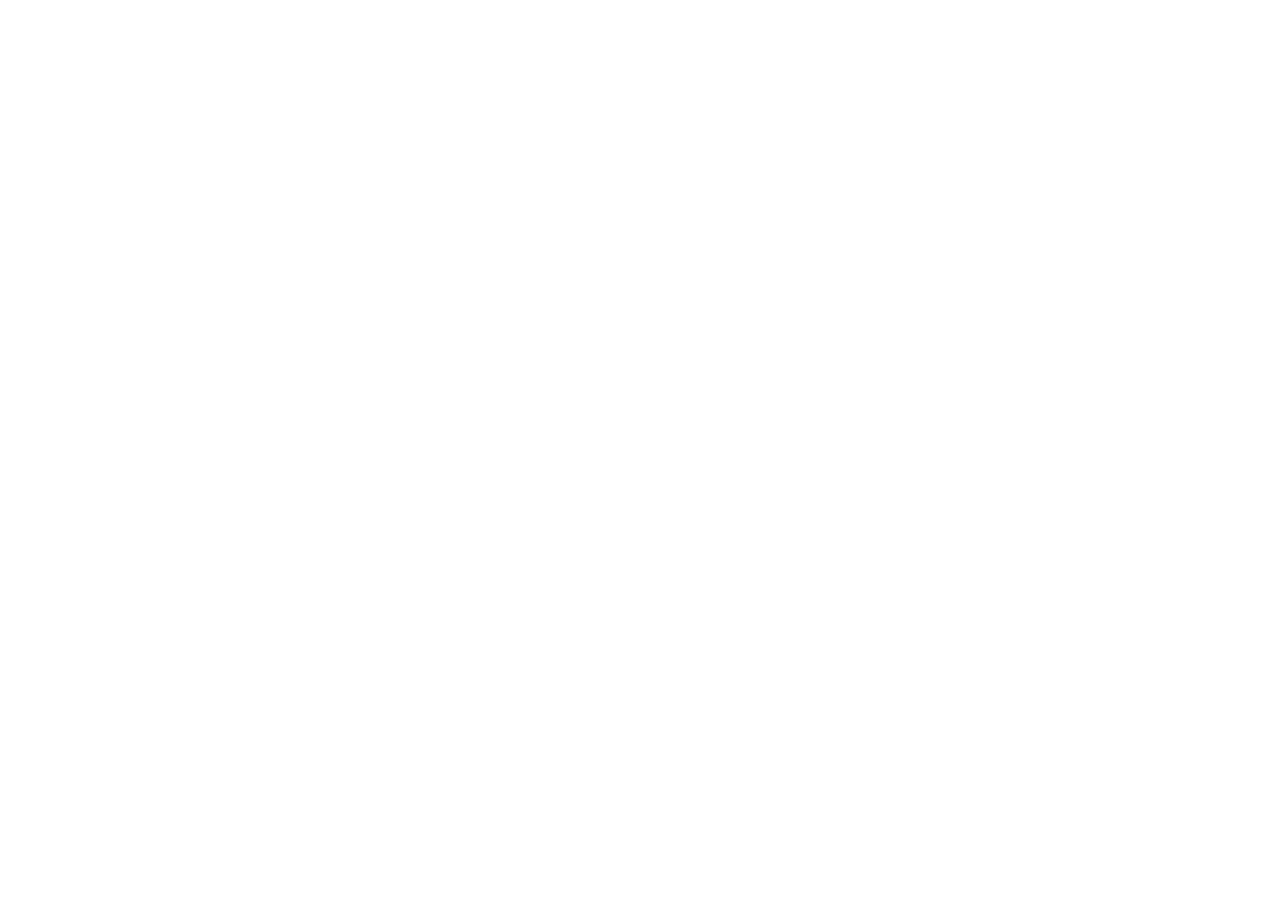
==== index.html @ d4df24cf "progress" ====
<!DOCTYPE html>
<html lang="en">
<head>
    <meta charset="UTF-8">
    <meta http-equiv="X-UA-Compatible" content="IE=edge">
    <meta name="viewport" content="width=device-width, initial-scale=1.0">
    <link href="https://cdn.jsdelivr.net/npm/bootstrap@5.3.0-alpha1/dist/css/bootstrap.min.css" rel="stylesheet"
        integrity="sha384-GLhlTQ8iRABdZLl6O3oVMWSktQOp6b7In1Zl3/Jr59b6EGGoI1aFkw7cmDA6j6gD" crossorigin="anonymous">
        <link rel="stylesheet" href="css/style.scss">
    <title>Document</title>
</head>
<body>
    <div class="container">
        <div class="row" id="row"></div>
    </div>
    <script src="https://cdn.jsdelivr.net/npm/bootstrap@5.3.0-alpha1/dist/js/bootstrap.bundle.min.js"
        integrity="sha384-w76AqPfDkMBDXo30jS1Sgez6pr3x5MlQ1ZAGC+nuZB+EYdgRZgiwxhTBTkF7CXvN"
        crossorigin="anonymous"></script>
        <script type="module" src="js/main.js"></script>
</body>
</html>
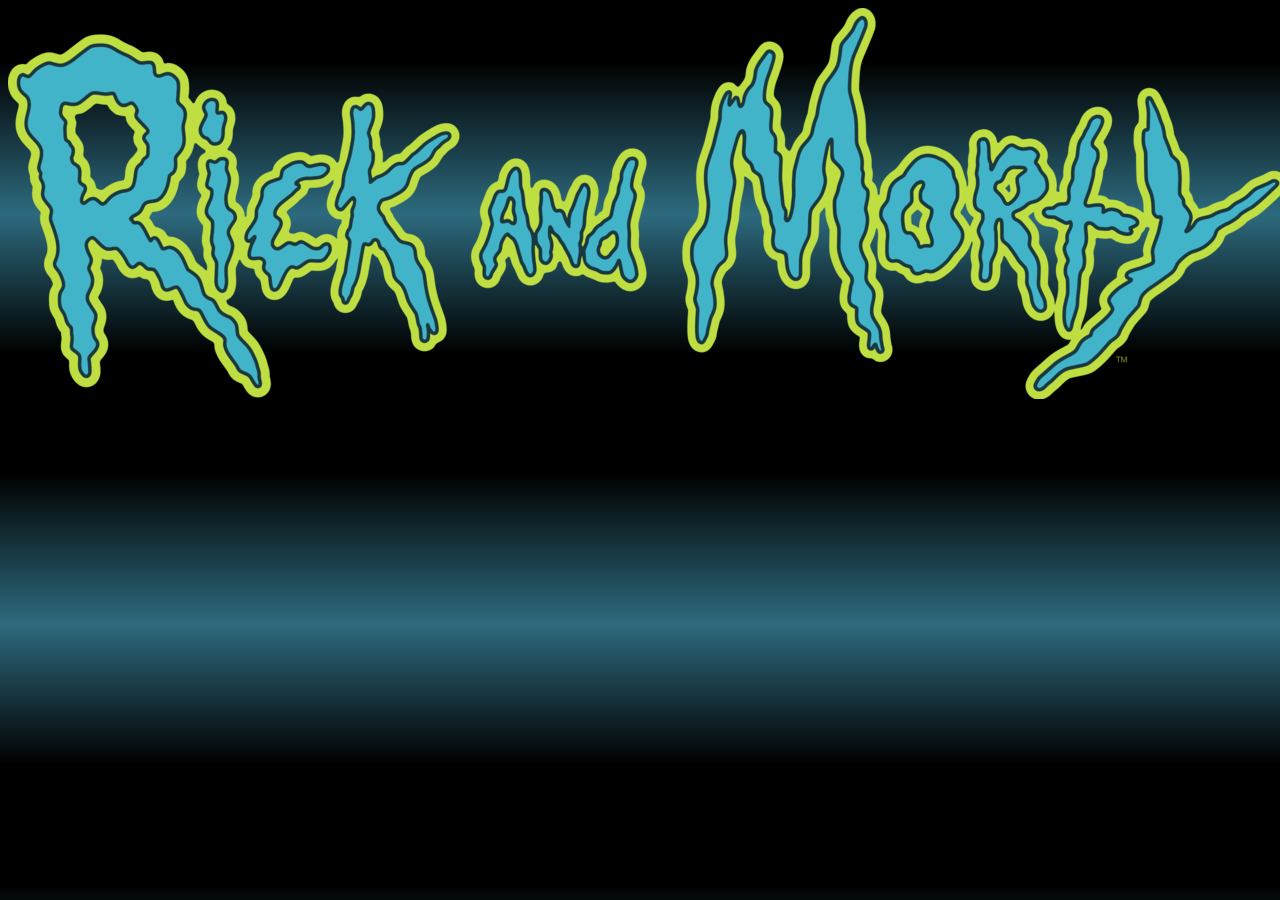
==== commit 6c73bf90: "feat: add styles" ====
--- a/index.html
+++ b/index.html
@@ -1,21 +1,26 @@
 <!DOCTYPE html>
 <html lang="en">
+
 <head>
     <meta charset="UTF-8">
     <meta http-equiv="X-UA-Compatible" content="IE=edge">
     <meta name="viewport" content="width=device-width, initial-scale=1.0">
     <link href="https://cdn.jsdelivr.net/npm/bootstrap@5.3.0-alpha1/dist/css/bootstrap.min.css" rel="stylesheet"
         integrity="sha384-GLhlTQ8iRABdZLl6O3oVMWSktQOp6b7In1Zl3/Jr59b6EGGoI1aFkw7cmDA6j6gD" crossorigin="anonymous">
-        <link rel="stylesheet" href="css/style.scss">
+    <link rel="stylesheet" href="./js/css/styles.css">
     <title>Document</title>
 </head>
-<body>
+
+<body class="d-flex justify-content-center align-items-center p-4">
+    
     <div class="container">
-        <div class="row" id="row"></div>
+        <img src="./images/logo.png" alt="logo">
+        <div class="row d-flex justify-content-center align-items-center" id="row"></div>
     </div>
     <script src="https://cdn.jsdelivr.net/npm/bootstrap@5.3.0-alpha1/dist/js/bootstrap.bundle.min.js"
         integrity="sha384-w76AqPfDkMBDXo30jS1Sgez6pr3x5MlQ1ZAGC+nuZB+EYdgRZgiwxhTBTkF7CXvN"
         crossorigin="anonymous"></script>
-        <script type="module" src="js/main.js"></script>
+    <script type="module" src="js/main.js"></script>
 </body>
+
 </html>--- a/js/css/styles.css
+++ b/js/css/styles.css
@@ -0,0 +1,4 @@
+body {
+  background: rgb(0, 0, 0);
+  background: linear-gradient(180deg, rgb(0, 0, 0) 15%, rgb(45, 106, 126) 52%, rgb(0, 0, 0) 86%);
+}/*# sourceMappingURL=styles.css.map */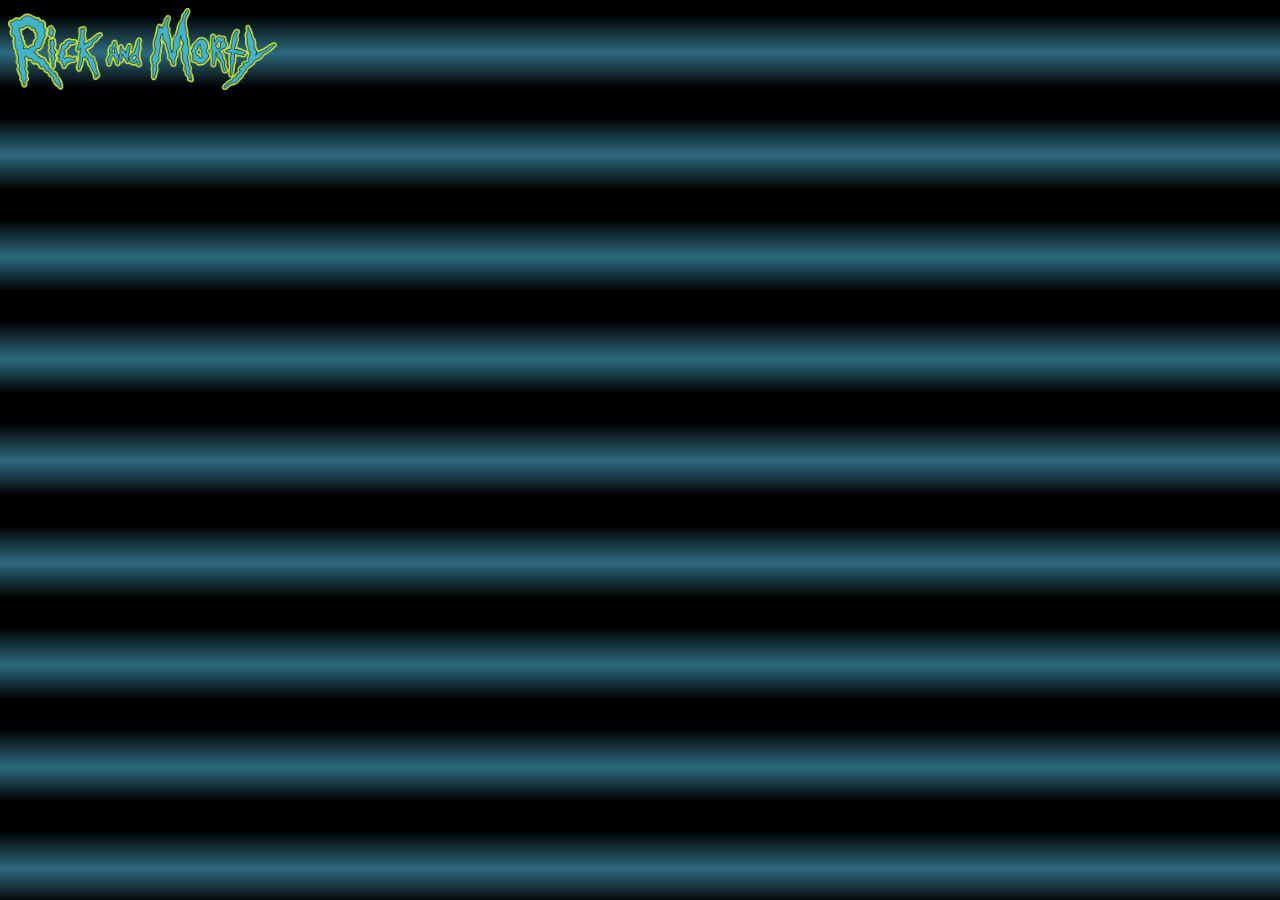
==== commit 245f17a8: "fix: logo" ====
--- a/index.html
+++ b/index.html
@@ -13,9 +13,9 @@
 
 <body class="d-flex justify-content-center align-items-center p-4">
     
-    <div class="container">
-        <img src="./images/logo.png" alt="logo">
-        <div class="row d-flex justify-content-center align-items-center" id="row"></div>
+    <div class="container d-flex flex-column align-items-center">
+        <img src="./images/logo.png" alt="logo" id="hero" class="m-4">
+        <div class="row d-flex justify-content-center align-items-stretch" id="row"></div>
     </div>
     <script src="https://cdn.jsdelivr.net/npm/bootstrap@5.3.0-alpha1/dist/js/bootstrap.bundle.min.js"
         integrity="sha384-w76AqPfDkMBDXo30jS1Sgez6pr3x5MlQ1ZAGC+nuZB+EYdgRZgiwxhTBTkF7CXvN"
--- a/js/css/styles.css
+++ b/js/css/styles.css
@@ -1,4 +1,8 @@
 body {
   background: rgb(0, 0, 0);
   background: linear-gradient(180deg, rgb(0, 0, 0) 15%, rgb(45, 106, 126) 52%, rgb(0, 0, 0) 86%);
+}
+
+#hero {
+  width: 21vw;
 }/*# sourceMappingURL=styles.css.map */